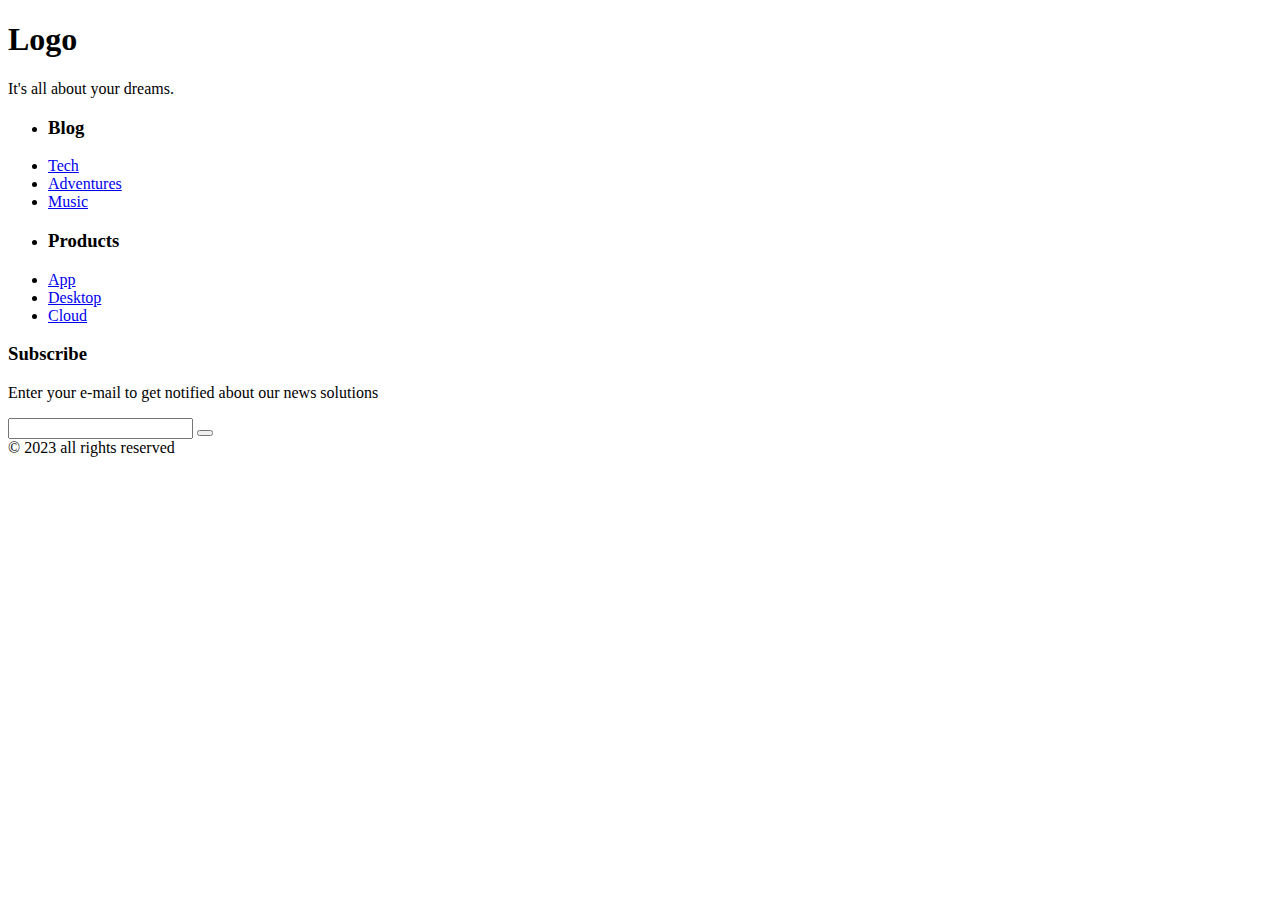
==== footer-responsivo/index.html @ 80bc3915 "html pronto" ====
<!DOCTYPE html>
<html lang="pt-br">
<head>
    <meta charset="UTF-8">
    <meta http-equiv="X-UA-Compatible" content="IE=edge">
    <meta name="viewport" content="width=device-width, initial-scale=1.0">
    <link rel="stylesheet" href="https://cdnjs.cloudflare.com/ajax/libs/font-awesome/6.4.0/css/all.min.css" integrity="sha512-iecdLmaskl7CVkqkXNQ/ZH/XLlvWZOJyj7Yy7tcenmpD1ypASozpmT/E0iPtmFIB46ZmdtAc9eNBvH0H/ZpiBw==" crossorigin="anonymous" referrerpolicy="no-referrer" />
    <link rel="stylesheet" href="assets/css/style.css">
    <title>Footer responsivo</title>
</head>
<body>
    <footer>
        <div id="footer-content">
            <div id="footercontacts">
                <h1>Logo</h1>
                <p>It's all about your dreams.</p>

                <div id="footer-social-media">
                    <a href="#" class="footer-link" id="instagram">
                        <i class="fa-brands fa-instagram"></i>
                    </a>
                    <a href="#" class="footer-link" id="facebook">
                        <i class="fa-brands fa-facebook-f"></i>
                    </a>
                    <a href="#" class="footer-link" id="whatsapp">
                        <i class="fa-brands fa-whatsapp"></i>
                    </a>
                </div>
            </div>

            <ul class="footer-list">
                <li>
                    <h3>Blog</h3>
                </li>
                <li>
                    <a href="#" class="footer-link">Tech</a>
                </li>
                <li>
                    <a href="#" class="footer-link">Adventures</a>
                </li>
                <li>
                    <a href="#" class="footer-link">Music</a>
                </li>
            </ul>
            <ul class="footer-list">
                <li>
                    <h3>Products</h3>
                </li>
                <li>
                    <a href="#" class="footer-link">App</a>
                </li>
                <li>
                    <a href="#" class="footer-link">Desktop</a>
                </li>
                <li>
                    <a href="#" class="footer-link">Cloud</a>
                </li>
            </ul>

            <div id="footer-subscribe">
                <h3>Subscribe</h3>

                <p>Enter your e-mail to get notified about our news solutions</p>

                <div id="input-group">
                    <input type="email" id="email">
                    <button>
                        <i class="fa-regular fa-envelope"></i>
                    </button>
                </div>
            </div>
        </div>

        <div id="footer-copyright">
            &#169
            2023 all rights reserved
        </div>
    </footer>
</body>
</html>
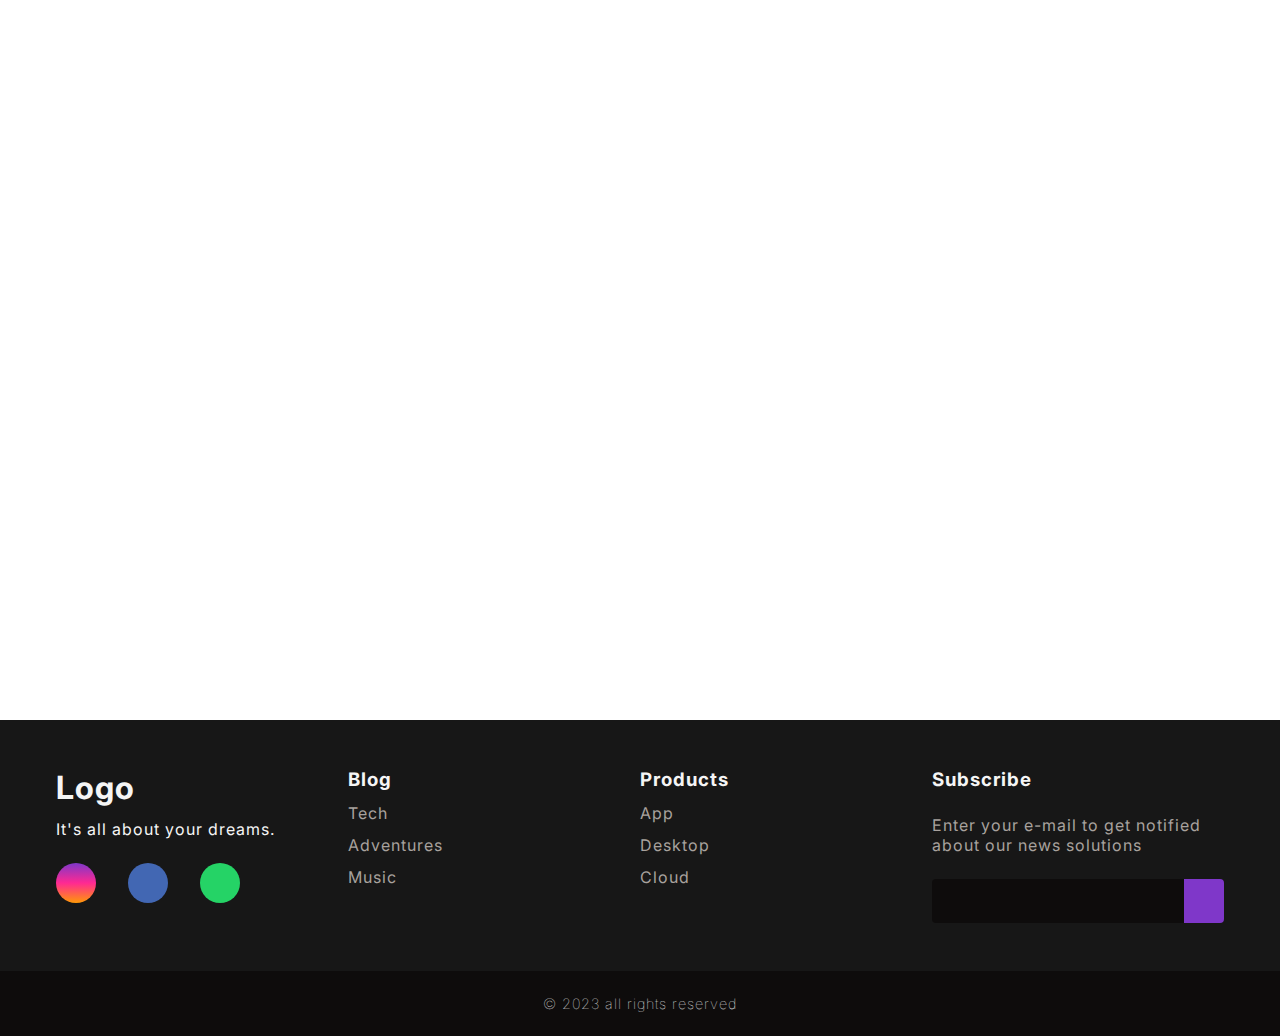
==== commit af1876d4: "fim" ====
--- a/footer-responsivo/index.html
+++ b/footer-responsivo/index.html
@@ -9,9 +9,11 @@
     <title>Footer responsivo</title>
 </head>
 <body>
+    <main></main>
+
     <footer>
         <div id="footer-content">
-            <div id="footercontacts">
+            <div id="footer-contacts">
                 <h1>Logo</h1>
                 <p>It's all about your dreams.</p>
 
--- a/footer-responsivo/assets/css/style.css
+++ b/footer-responsivo/assets/css/style.css
@@ -0,0 +1,155 @@
+@import url('https://fonts.googleapis.com/css2?family=Inter:wght@100;200;300;400;500;600&display=swap');
+
+:root {
+    --color-neutral-0: #0e0c0c;
+    --color-neutral-10: #171717;
+    --color-neutral-30: #a8a29e;
+    --color-neutral-40: #f5f5f5;
+}
+
+* {
+    font-family: 'Inter', sans-serif;
+    margin: 0;
+    padding: 0;
+    box-sizing: border-box;
+    letter-spacing: 1px;
+}
+
+main {
+    height: 80vh;
+}
+
+.footer-link {
+    text-decoration: none;
+}
+
+footer {
+    width: 100%;
+    color: var(--color-neutral-40);
+}
+
+#footer-content {
+    background-color: var(--color-neutral-10);
+    display: grid;
+    grid-template-columns: repeat(4, 1fr);
+    padding: 3rem 3.5rem;
+}
+
+#footer-contacts h1 {
+    margin-bottom: 0.75rem;
+}
+
+#footer-social-media {
+    display: flex;
+    gap: 2rem;
+    margin-top: 1.5rem;
+}
+
+#footer-social-media .footer-link {
+    display: flex;
+    align-items: center;
+    justify-content: center;
+    height: 2.5rem;
+    width: 2.5rem;
+    color: var(--color-neutral-40);
+    border-radius: 50%;
+    transition: all 0.4s;
+}
+
+#footer-social-media .footer-link i {
+    font-size: 1.25rem;
+}
+
+#footer-social-media .footer-link:hover {
+    opacity: 0.8;
+}
+
+#instagram {
+    background: linear-gradient(#7f37c9, #ff2992, #ff9807);
+}
+
+#facebook {
+    background-color: #4267b3;
+}
+
+#whatsapp {
+    background-color: #25d366;
+}
+
+.footer-list {
+    display: flex;
+    flex-direction: column;
+    gap: 0.75rem;
+    list-style: none;
+}
+
+.footer-list .footer-link {
+    color: var(--color-neutral-30);
+    transition: all 0.4s;
+}
+
+.footer-list .footer-link:hover {
+    color: #7f37c9;
+}
+
+#footer-subscribe {
+    display: flex;
+    flex-direction: column;
+    gap: 1.5rem;
+}
+
+#footer-subscribe p {
+    color: var(--color-neutral-30);
+}
+
+#input-group {
+    display: flex;
+    align-items: center;
+    background-color: var(--color-neutral-0);
+    border-radius: 4px;
+}
+
+#input-group input {
+    all: unset;
+    padding: 0.75rem;
+    width: 100%;
+}
+
+#input-group button {
+    background-color: #7f37c9;
+    border: none;
+    color: var(--color-neutral-40);
+    padding: 0px 1.25rem;
+    font-size: 1.125rem;
+    height: 100%;
+    border-radius: 0px 4px 4px 0px;
+    cursor: pointer;
+    transition: all 0.4s;
+}
+
+#input-group button:hover {
+    opacity: 0.8;
+}
+
+#footer-copyright {
+    display: flex;
+    justify-content: center;
+    background-color: var(--color-neutral-0);
+    font-size: 0.9rem;
+    padding: 1.5rem;
+    font-weight: 100;
+}
+
+@media screen and (max-width: 768px) {
+    #footer-content {
+        grid-template-columns: repeat(2, 1fr);
+        gap: 2rem;
+    }
+}
+
+@media screen and (max-width: 426px) {
+    #footer-content {
+        grid-template-columns: repeat(1, 1fr);
+        padding: 3rem 2rem;
+    }
+}